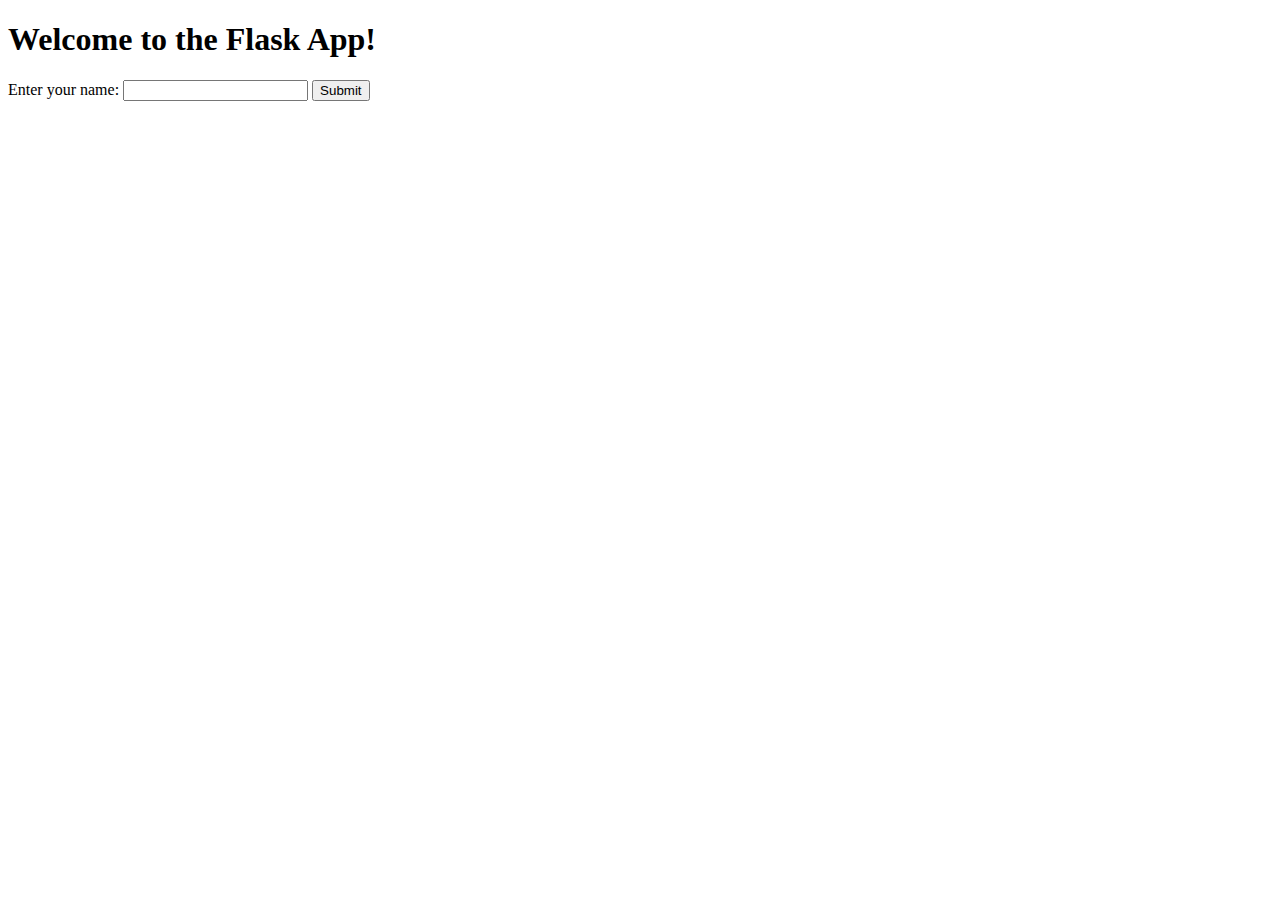
==== templates/index.html @ 5bab1e17 "make it complete" ====
<!DOCTYPE html>
<html lang="en">
<head>
    <meta charset="UTF-8">
    <meta name="viewport" content="width=device-width, initial-scale=1.0">
    <title>Flask App</title>
    <link rel="stylesheet" href="{{ url_for('static', filename='styles.css') }}">
</head>
<body>
    <h1>Welcome to the Flask App!</h1>
    <form action="/greet" method="post">
        <label for="name">Enter your name:</label>
        <input type="text" id="name" name="name" required>
        <button type="submit">Submit</button>
    </form>
</body>
</html>
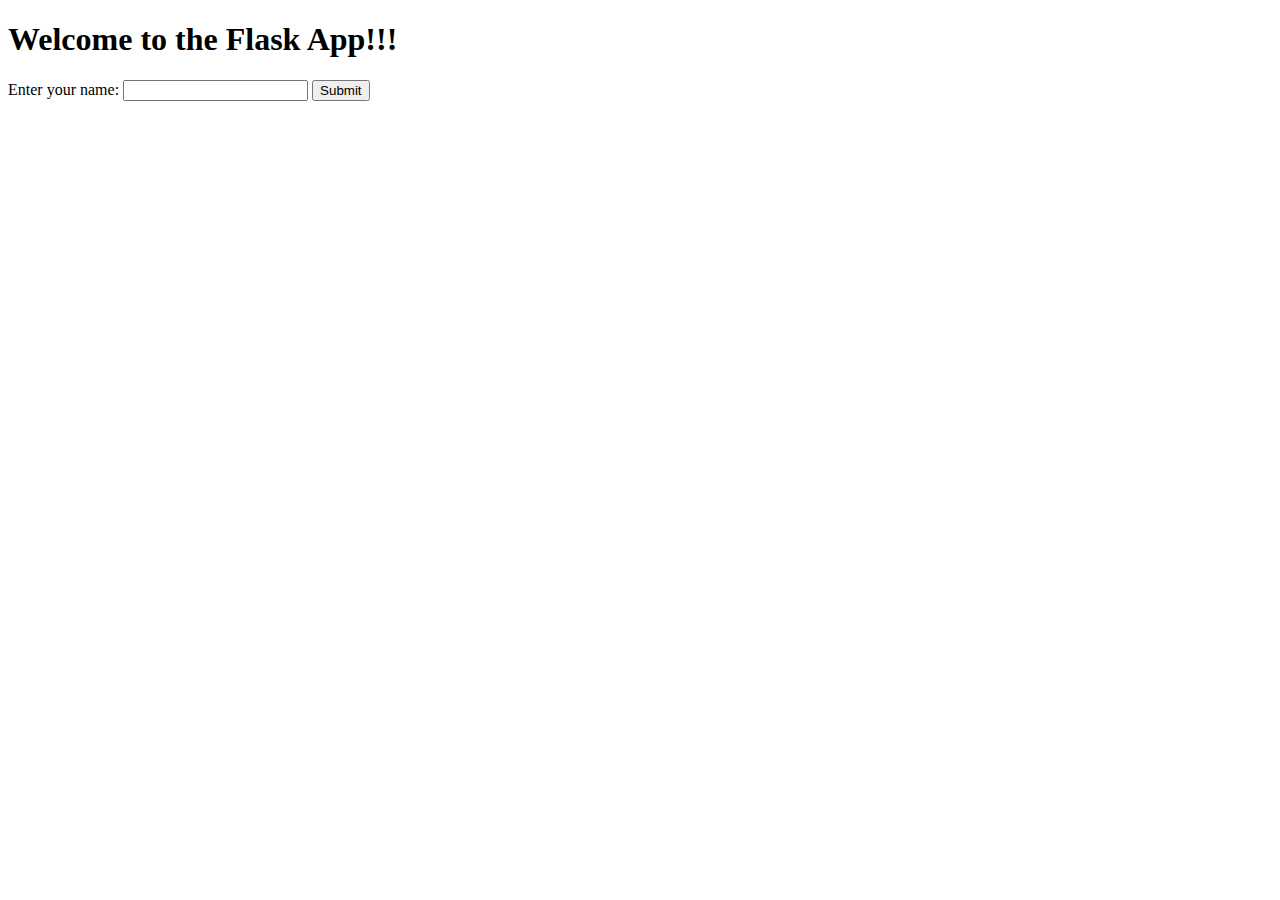
==== commit c7edb00e: "little change" ====
--- a/templates/index.html
+++ b/templates/index.html
@@ -7,7 +7,7 @@
     <link rel="stylesheet" href="{{ url_for('static', filename='styles.css') }}">
 </head>
 <body>
-    <h1>Welcome to the Flask App!</h1>
+    <h1>Welcome to the Flask App!!!</h1>
     <form action="/greet" method="post">
         <label for="name">Enter your name:</label>
         <input type="text" id="name" name="name" required>
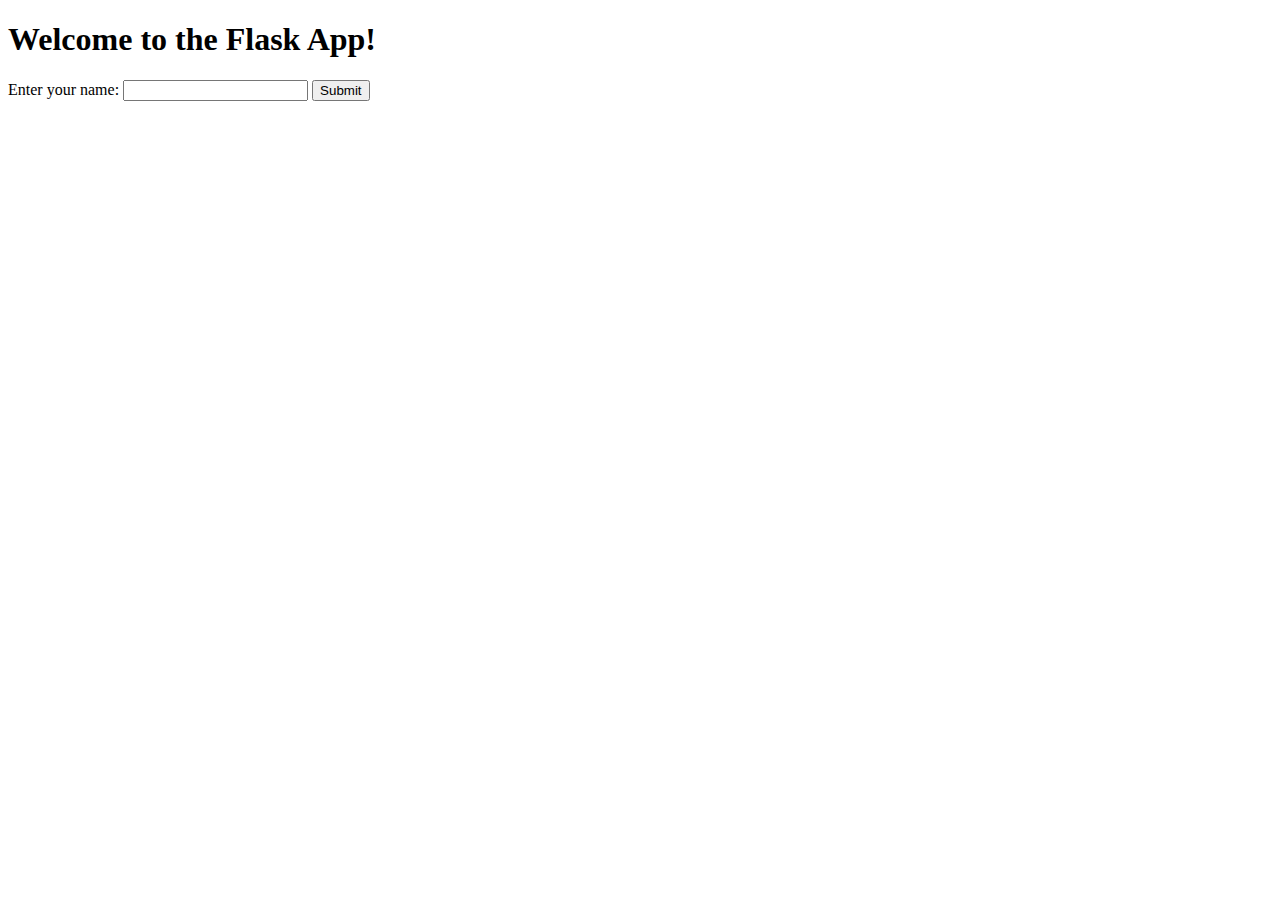
==== commit fea66727: "get back" ====
--- a/templates/index.html
+++ b/templates/index.html
@@ -7,7 +7,7 @@
     <link rel="stylesheet" href="{{ url_for('static', filename='styles.css') }}">
 </head>
 <body>
-    <h1>Welcome to the Flask App!!!</h1>
+    <h1>Welcome to the Flask App!</h1>
     <form action="/greet" method="post">
         <label for="name">Enter your name:</label>
         <input type="text" id="name" name="name" required>
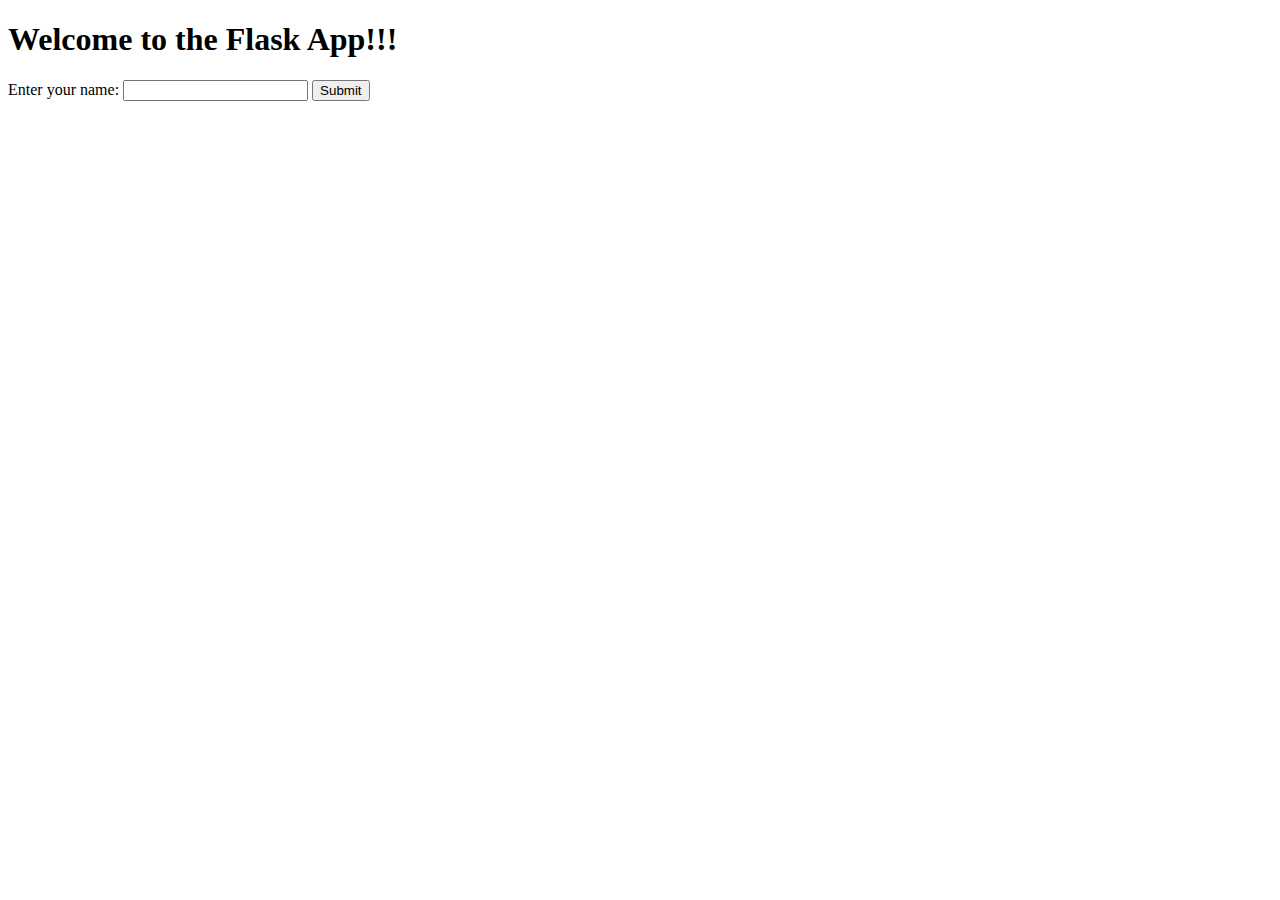
==== commit 24d2a10b: "little change" ====
--- a/templates/index.html
+++ b/templates/index.html
@@ -7,7 +7,7 @@
     <link rel="stylesheet" href="{{ url_for('static', filename='styles.css') }}">
 </head>
 <body>
-    <h1>Welcome to the Flask App!</h1>
+    <h1>Welcome to the Flask App!!!</h1>
     <form action="/greet" method="post">
         <label for="name">Enter your name:</label>
         <input type="text" id="name" name="name" required>
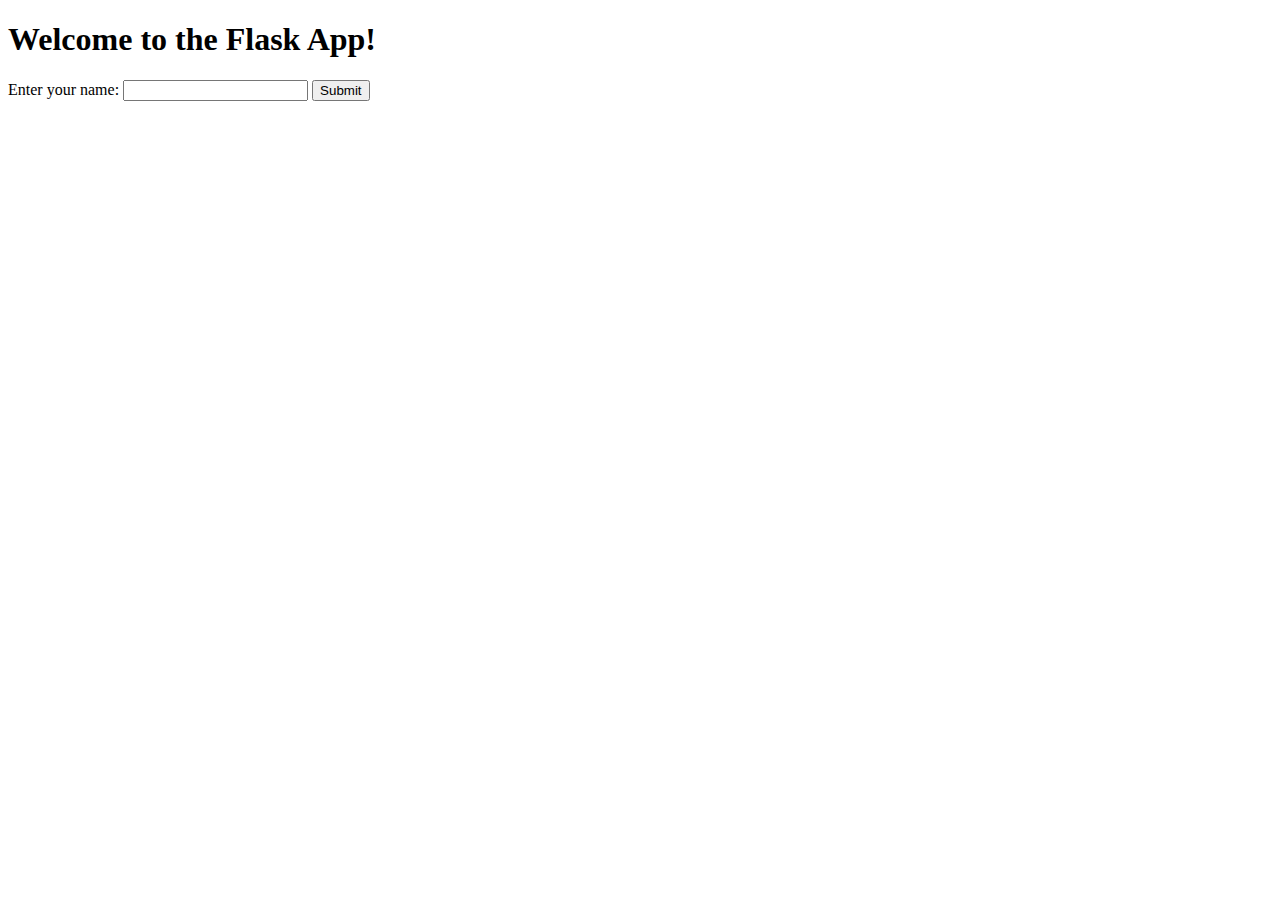
==== commit 1bad183c: "hello" ====
--- a/templates/index.html
+++ b/templates/index.html
@@ -7,7 +7,7 @@
     <link rel="stylesheet" href="{{ url_for('static', filename='styles.css') }}">
 </head>
 <body>
-    <h1>Welcome to the Flask App!!!</h1>
+    <h1>Welcome to the Flask App!</h1>
     <form action="/greet" method="post">
         <label for="name">Enter your name:</label>
         <input type="text" id="name" name="name" required>
